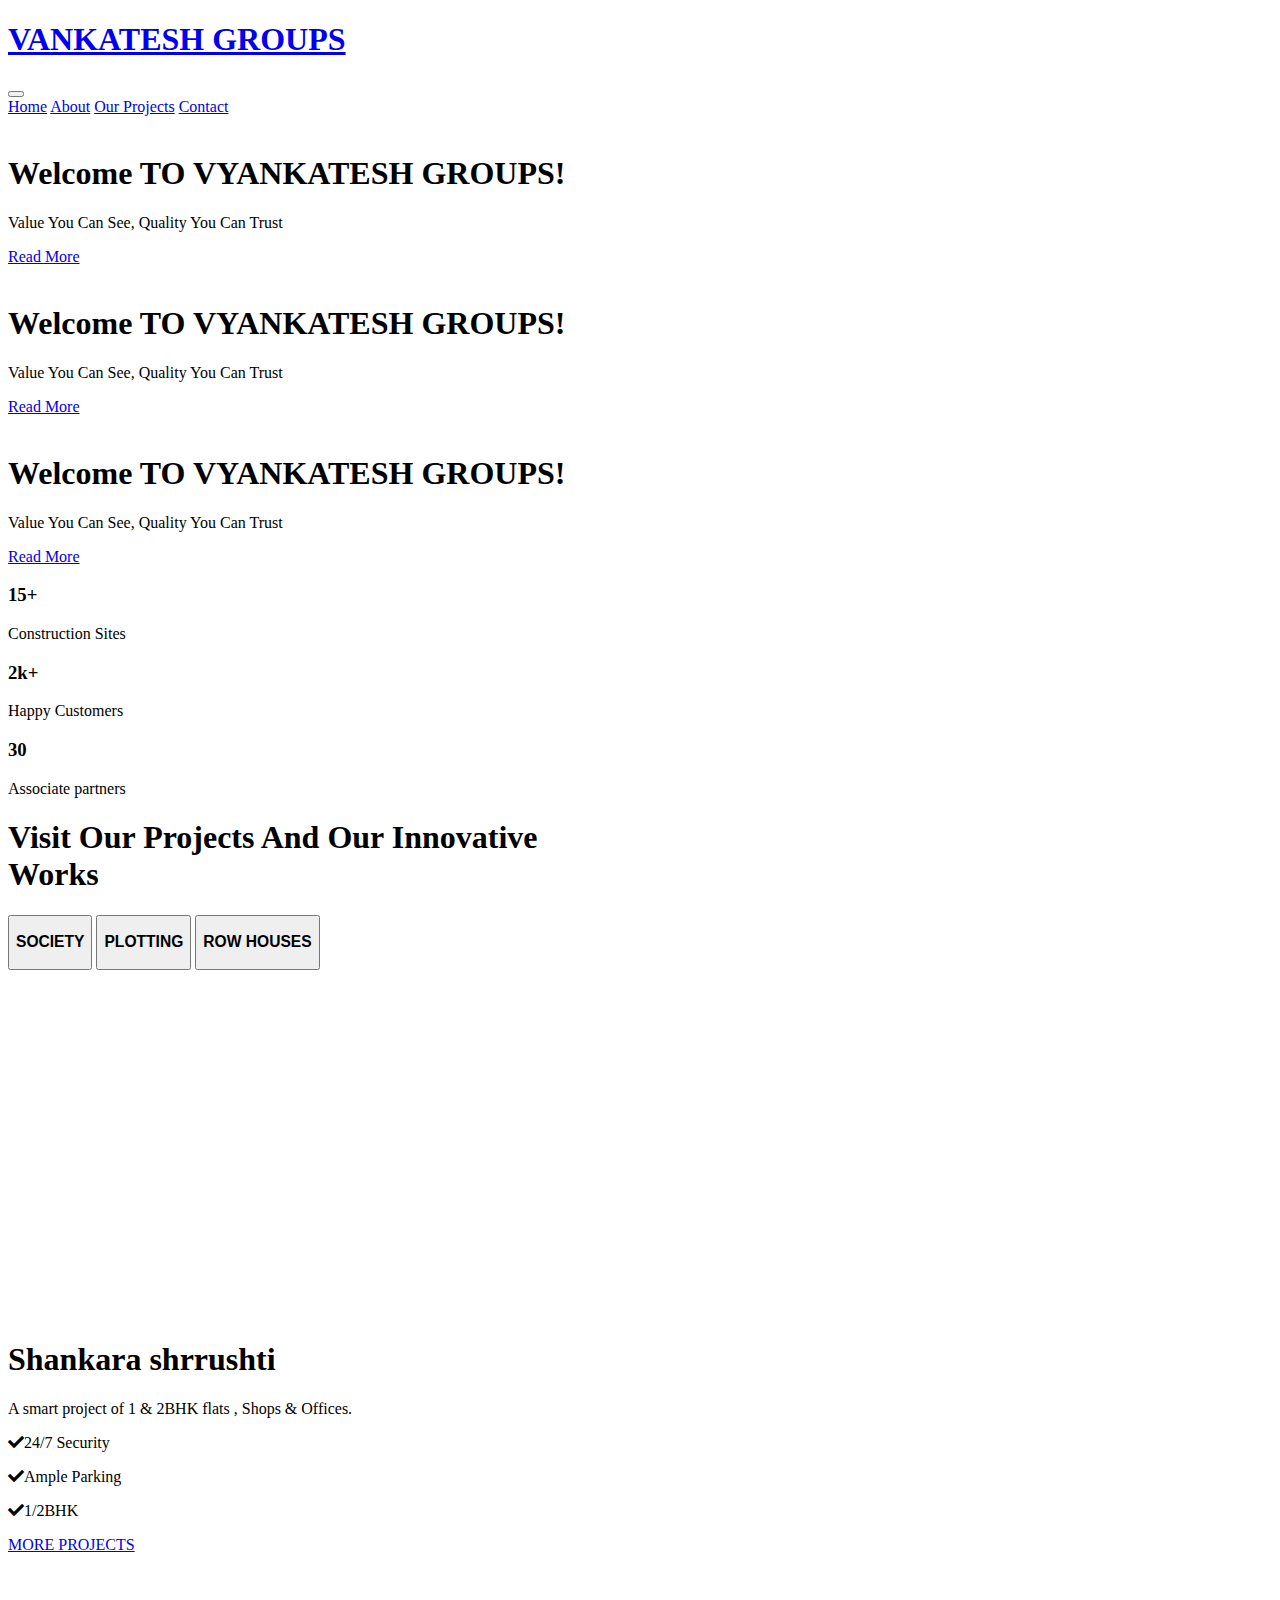
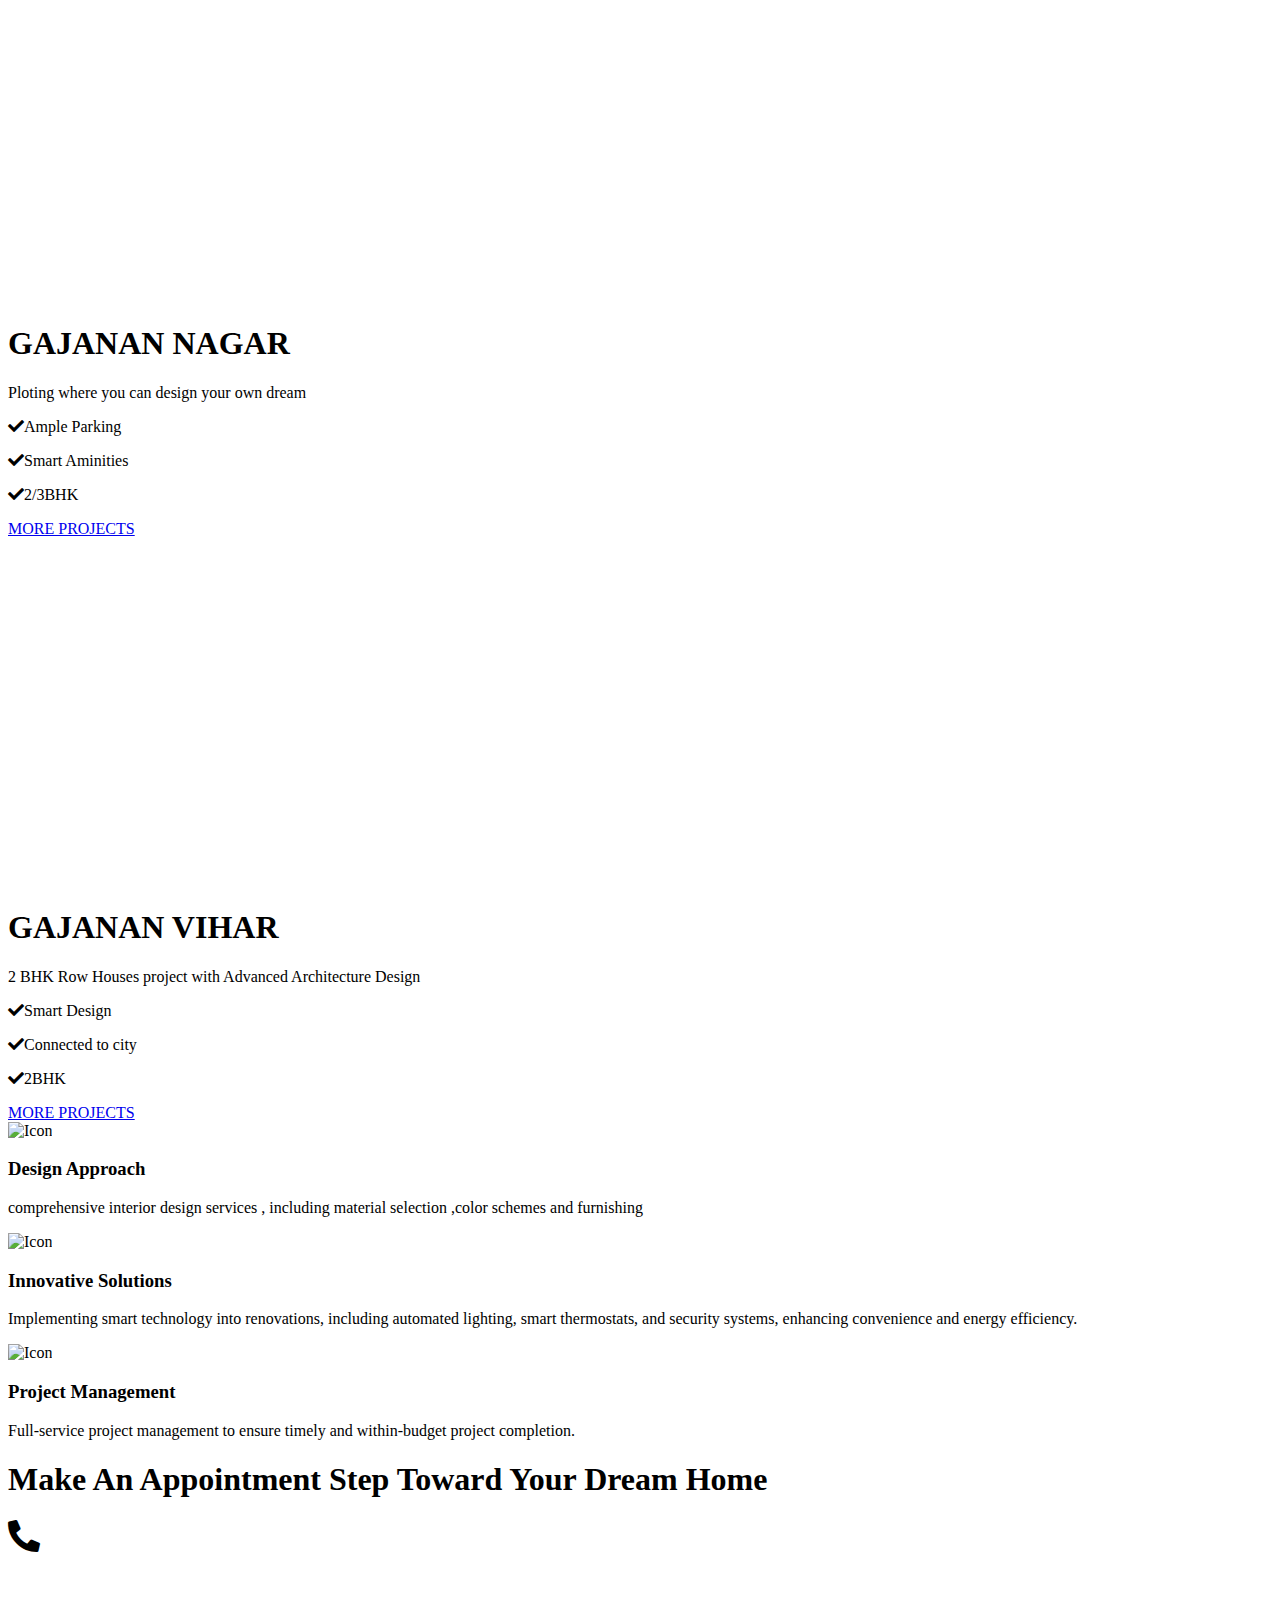
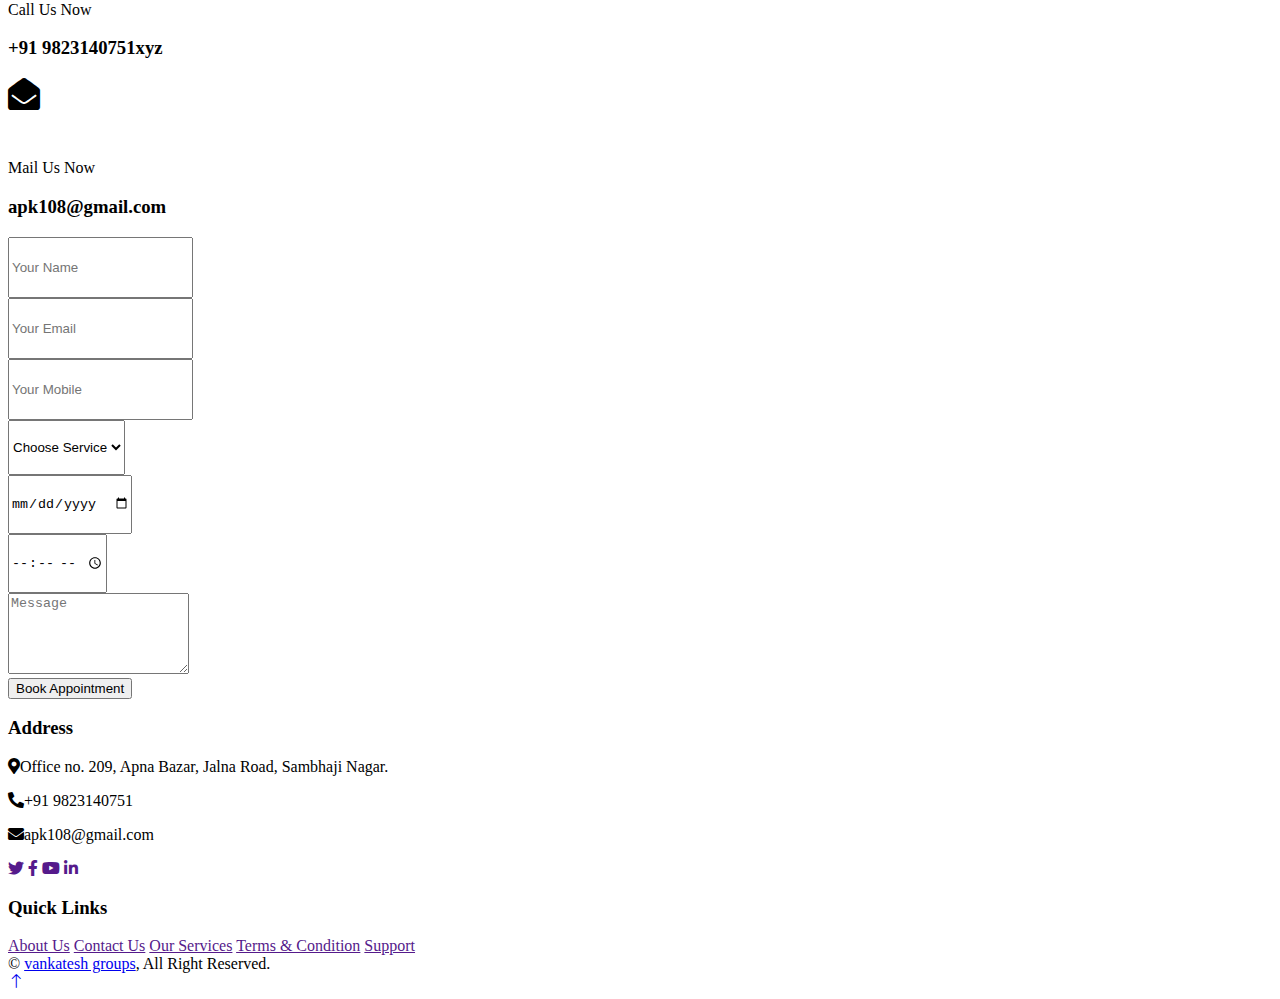
==== public/index.html @ a5950ad2 "smallhtml" ====
<!DOCTYPE html>
<html lang="en">

<head>
    <meta charset="utf-8">
    <title>venkatesh group</title>
    <meta content="width=device-width, initial-scale=1.0" name="viewport">
    <meta content="" name="keywords">
    <meta content="" name="description">

    <!-- Favicon -->
    <link href="img/favicon.ico" rel="icon">

    <!-- Google Web Fonts -->
    <link rel="preconnect" href="https://fonts.googleapis.com">
    <link rel="preconnect" href="https://fonts.gstatic.com" crossorigin>
    <link href="https://fonts.googleapis.com/css2?family=Open+Sans:wght@400;500;600&family=Teko:wght@400;500;600&display=swap" rel="stylesheet">

    <!-- Icon Font Stylesheet -->
    <link href="https://cdnjs.cloudflare.com/ajax/libs/font-awesome/5.10.0/css/all.min.css" rel="stylesheet">
    <link href="https://cdn.jsdelivr.net/npm/bootstrap-icons@1.4.1/font/bootstrap-icons.css" rel="stylesheet">

    <!-- Libraries Stylesheet -->
    <link href="lib/animate/animate.min.css" rel="stylesheet">
    <link href="lib/owlcarousel/assets/owl.carousel.min.css" rel="stylesheet">
    <link href="lib/tempusdominus/css/tempusdominus-bootstrap-4.min.css" rel="stylesheet" />

    <!-- Customized Bootstrap Stylesheet -->
    <link href="css/bootstrap.min.css" rel="stylesheet">

    <!-- Template Stylesheet -->
    <link href="css/style.css" rel="stylesheet">
    
</head>

<body>

   


    <!-- Navbar Start -->
    <nav class="navbar navbar-expand-lg bg-white navbar-light sticky-top py-lg-0 px-lg-5 wow fadeIn" data-wow-delay="0.1s">
        <a href="index.html" class="navbar-brand ms-4 ms-lg-0">
            <h1 class="text-primary m-0">VANKATESH GROUPS</h1> 
    
        </a>
        <button type="button" class="navbar-toggler me-4" data-bs-toggle="collapse" data-bs-target="#navbarCollapse">
            <span class="navbar-toggler-icon"></span>
        </button>
        <div class="collapse navbar-collapse" id="navbarCollapse">
            <div class="navbar-nav ms-auto p-4 p-lg-0">
                <a href="index.html" class="nav-item nav-link active">Home</a>
                <a href="about.html" class="nav-item nav-link">About</a>              
                <a href="/star/our projects.html" class="nav-item nav-link">Our Projects</a>
                    <a href="contact.html" class="nav-item nav-link">Contact</a>
            </div>
           
        </div>
    </nav>
    <!-- Navbar End -->


    <!-- Carousel Start -->
    <div class="container-fluid p-0 pb-5 wow fadeIn" data-wow-delay="0.1s">
        <div class="owl-carousel header-carousel position-relative">
            <div class="owl-carousel-item position-relative" data-dot="<img src='img/carousel-1.jpg'>">
                <img class="img-fluid" src="img/carousel-1.jpg" alt="">
                <div class="owl-carousel-inner">
                    <div class="container">
                        <div class="row justify-content-start">
                            <div class="col-10 col-lg-8">
                                <h1  class="display-1 text-white animated slideInDown">Welcome TO VYANKATESH GROUPS!  </h1>
                                <p class="fs-5 fw-medium text-white mb-4 pb-3">Value You Can See, Quality You Can Trust</p>
                                <a href="about.html" class="btn btn-primary py-3 px-5 animated slideInLeft">Read More</a>
                            </div>
                        </div>
                    </div>
                </div>
            </div>
            <div class="owl-carousel-item position-relative" data-dot="<img src='img/carousel-2.jpg'>">
                <img class="img-fluid" src="img/carousel-2.jpg" alt="">
                <div class="owl-carousel-inner">
                    <div class="container">
                        <div class="row justify-content-start">
                            <div class="col-10 col-lg-8">
                                <h1 class="display-1 text-white animated slideInDown">Welcome TO VYANKATESH GROUPS!  </h1>
                                <p class="fs-5 fw-medium text-white mb-4 pb-3">Value You Can See, Quality You Can Trust </p>
                                <a href="about.html" class="btn btn-primary py-3 px-5 animated slideInLeft">Read More</a>
                            </div>
                        </div>
                    </div>
                </div>
            </div>
            <div class="owl-carousel-item position-relative" data-dot="<img src='img/carousel-3.jpg'>">
                <img class="img-fluid" src="img/carousel-3.jpg" alt="">
                <div class="owl-carousel-inner">
                    <div class="container">
                        <div class="row justify-content-start">
                            <div class="col-10 col-lg-8">
                                <h1 class="display-1 text-white animated slideInDown">Welcome TO VYANKATESH GROUPS!  </h1>
                                <p class="fs-5 fw-medium text-white mb-4 pb-3">Value You Can See, Quality You Can Trust </p>
                                <a href="about.html" class="btn btn-primary py-3 px-5 animated slideInLeft">Read More</a>
                            </div>
                        </div>
                    </div>
                </div>
            </div>
        </div>
    </div>
    <!-- Carousel End -->


    <div class="home__stats">
    
        <div class="home__stat">
            <h3>15+</h3>
            <p>Construction Sites</p>
        </div>
        <div class="home__stat">
            <h3>2k+</h3>
            <p>Happy Customers</p>
        </div>
        <div class="home__stat">
            <h3>30</h3>
            <p>Associate partners</p>
        </div>
       
    </div>


    <!-- Project Start -->
    <div class="container-xxl project py-5">
        <div class="container">
            <div class="text-center mx-auto mb-5 wow fadeInUp" data-wow-delay="0.1s" style="max-width: 600px;">
                <h1 class="display-5 mb-4">Visit Our Projects And Our Innovative Works</h1>
            </div>
            <div class="row g-4 wow fadeInUp" data-wow-delay="0.3s">
                <div class="col-lg-4">
                    <div class="nav nav-pills d-flex justify-content-between w-100 h-100 me-4">
                        <button class="nav-link w-100 d-flex align-items-center text-start p-4 mb-4 active" data-bs-toggle="pill" data-bs-target="#tab-pane-1" type="button">
                            <h3 class="m-0"> SOCIETY</h3>
                        </button>
                        <button class="nav-link w-100 d-flex align-items-center text-start p-4 mb-4" data-bs-toggle="pill" data-bs-target="#tab-pane-2" type="button">
                            <h3 class="m-0">PLOTTING </h3>
                        </button>
                        <button class="nav-link w-100 d-flex align-items-center text-start p-4 mb-4" data-bs-toggle="pill" data-bs-target="#tab-pane-3" type="button">
                            <h3 class="m-0"> ROW HOUSES</h3>
                        </button>
                       
                    </div>
                </div>
                <div class="col-lg-8">
                    <div class="tab-content w-100">
                        <div class="tab-pane fade show active" id="tab-pane-1">
                            <div class="row g-4">
                                <div class="col-md-6" style="min-height: 350px;">
                                    <div class="position-relative h-100">
                                        <img class="position-absolute img-fluid w-100 h-100" src="/PROPERTYPRO/buildingicon.png"
                                            style="object-fit: cover;" alt="">
                                    </div>
                                </div>
                                <div class="col-md-6">
                                    <h1 class="mb-3">Shankara shrrushti</h1>
                                    <p class="mb-4">A smart project of 1 & 2BHK flats , Shops & Offices.</p>
                                    <p><i class="fa fa-check text-primary me-3"></i>24/7 Security</p>
                                    <p><i class="fa fa-check text-primary me-3"></i>Ample Parking</p>
                                    <p><i class="fa fa-check text-primary me-3"></i>1/2BHK</p>
                                    <a href="/star/our projects.html" class="btn btn-primary py-3 px-5 mt-3">MORE PROJECTS</a>
                                </div>
                            </div>
                        </div>
                        <div class="tab-pane fade" id="tab-pane-2">
                            <div class="row g-4">
                                <div class="col-md-6" style="min-height: 350px;">
                                    <div class="position-relative h-100">
                                        <img class="position-absolute img-fluid w-100 h-100" src="/PROPERTYPRO/SOCIETYICON.png"
                                            style="object-fit: cover;" alt="">
                                    </div>
                                </div>
                                <div class="col-md-6">
                                    <h1 class="mb-3">GAJANAN NAGAR</h1>
                                    <p class="mb-4">Ploting where you can design your own dream</p>
                                    <p><i class="fa fa-check text-primary me-3"></i>Ample Parking</p>
                                    <p><i class="fa fa-check text-primary me-3"></i>Smart Aminities</p>
                                    <p><i class="fa fa-check text-primary me-3"></i>2/3BHK</p>
                                    <a href="/star/our projects.html" class="btn btn-primary py-3 px-5 mt-3">MORE PROJECTS</a>
                                </div>
                            </div>
                        </div>
                        <div class="tab-pane fade" id="tab-pane-3">
                            <div class="row g-4">
                                <div class="col-md-6" style="min-height: 350px;">
                                    <div class="position-relative h-100">
                                        <img class="position-absolute img-fluid w-100 h-100" src="/PROPERTYPRO/ROWHOUSEICON.png"
                                            style="object-fit: cover;" alt="">
                                    </div>
                                </div>
                                <div class="col-md-6">
                                    <h1 class="mb-3">GAJANAN VIHAR</h1>
                                    <p class="mb-4">2 BHK Row Houses project with Advanced Architecture Design</p>
                                    <p><i class="fa fa-check text-primary me-3"></i>Smart Design</p>
                                    <p><i class="fa fa-check text-primary me-3"></i>Connected to city</p>
                                    <p><i class="fa fa-check text-primary me-3"></i>2BHK</p>
                                    <a href="/star/our projects.html" class="btn btn-primary py-3 px-5 mt-3">MORE PROJECTS</a>
                                </div>
                            </div>
                        </div>
                      
                    </div>
                </div>
            </div>
        </div>
    </div>
    <!-- Project End -->
</form>


    <!-- Facts Start -->
    <div class="container-xxl py-5">
        <div class="container pt-5">
            <div class="row g-4">
                <div class="col-lg-4 col-md-6 wow fadeInUp" data-wow-delay="0.1s">
                    <div class="fact-item text-center bg-light h-100 p-5 pt-0">
                        <div class="fact-icon">
                            <img src="img/icons/icon-2.png" alt="Icon">
                        </div>
                        <h3 class="mb-3">Design Approach</h3>
                        <p class="mb-0">comprehensive interior design services , including material selection ,color schemes and furnishing</p>
                    </div>
                </div>
                <div class="col-lg-4 col-md-6 wow fadeInUp" data-wow-delay="0.3s">
                    <div class="fact-item text-center bg-light h-100 p-5 pt-0">
                        <div class="fact-icon">
                            <img src="img/icons/icon-3.png" alt="Icon">
                        </div>
                        <h3 class="mb-3">Innovative Solutions</h3>
                        <p class="mb-0">Implementing smart technology into renovations, including automated lighting, smart thermostats, and security systems, enhancing convenience and energy efficiency.</p>
                    </div>
                </div>
                <div class="col-lg-4 col-md-6 wow fadeInUp" data-wow-delay="0.5s">
                    <div class="fact-item text-center bg-light h-100 p-5 pt-0">
                        <div class="fact-icon">
                            <img src="img/icons/icon-4.png" alt="Icon">
                        </div>
                        <h3 class="mb-3">Project Management</h3>
                        <p class="mb-0">Full-service project management to ensure timely and within-budget project completion.</p>
                    </div>
                </div>
            </div>
        </div>
    </div>
    <!-- Facts End -->


    <!-- About Start -->
    <!-- <div class="container-xxl py-5">
        <div class="container">
            <div class="row g-5">
                <div class="col-lg-6 wow fadeIn" data-wow-delay="0.1s">
                    <div class="about-img">
                        <img class="img-fluid" src="/PROPERTYPRO/buildingicon.png" alt="">
                        <img class="img-fluid" src="/PROPERTYPRO/icon@1.png" alt="">
                    </div>
                </div>
                <div class="col-lg-6 wow fadeIn" data-wow-delay="0.5s">
                    
                    <h1 class="display-5 mb-4">A Creative Architecture Agency For Your Dream Home</h1>
                    <p>TEXTS YOU WANT MAN</p>
                    <p class="mb-4">TEXTS YOU WANT MAN</p>
                    <div class="d-flex align-items-center mb-5">
                        <div class="d-flex flex-shrink-0 align-items-center justify-content-center border border-5 border-primary" style="width: 120px; height: 120px;">
                            <h1 class="display-1 mb-n2" data-toggle="counter-up">20</h1>
                        </div>
                        <div class="ps-4">
                            <h3>Years</h3>
                            <h3>Working</h3>
                            <h3 class="mb-0">Experience</h3>
                        </div>
                    </div>
                    <a class="btn btn-primary py-3 px-5" href="about.html">Read More</a>
                </div>
            </div>
        </div>
    </div> -->
    <!-- About End -->


    <!-- Service Start -->
    <!-- <div class="container-xxl py-5">
        <div class="container">
            <div class="text-center mx-auto mb-5 wow fadeInUp" data-wow-delay="0.1s" style="max-width: 600px;">
                
                <h1 class="display-5 mb-4">SERVICES WE PROVIDE</h1>
            </div>
            <div class="row g-4">
                <div class="col-lg-4 col-md-6 wow fadeInUp" data-wow-delay="0.1s">
                    <div class="service-item d-flex position-relative text-center h-100">
                       
                        <div class="service-text p-5">
                            <img class="mb-4" src="img/icons/icon-5.png" alt="Icon">
                            <h3 class="mb-3">Custom Architecture</h3>
                            <p class="mb-4">Comprehensive interior design services, including material selection, color schemes, and furnishings.</p>
                           
                        </div>
                    </div>
                </div>
                <div class="col-lg-4 col-md-6 wow fadeInUp" data-wow-delay="0.3s">
                    <div class="service-item d-flex position-relative text-center h-100">
                      
                        <div class="service-text p-5">
                            <img class="mb-4" src="img/icons/icon-6.png" alt="Icon">
                            <h3 class="mb-3">3D Visualization & Rendering</h3>
                            <p class="mb-4">High-quality 3D renderings to help clients visualize the final project before construction begins.</p>
                           
                        </div>
                    </div>
                </div>
                <div class="col-lg-4 col-md-6 wow fadeInUp" data-wow-delay="0.5s">
                    <div class="service-item d-flex position-relative text-center h-100">
                        
                        <div class="service-text p-5">
                            <img class="mb-4" src="img/icons/icon-7.png" alt="Icon">
                            <h3 class="mb-3">Space Planning</h3>
                            <p class="mb-4">Efficient layouts to optimize space utilization for residence and commercial properties</p>
                           
                        </div>
                    </div>
                </div>
                <div class="col-lg-4 col-md-6 wow fadeInUp" data-wow-delay="0.1s">
                    <div class="service-item d-flex position-relative text-center h-100">
                        
                        <div class="service-text p-5">
                            <img class="mb-4" src="img/icons/icon-8.png" alt="Icon">
                            <h3 class="mb-3">Interior Design</h3>
                            <p class="mb-4">comprehensive interior design services , including material selection ,color schemes and furnishing</p>
                          
                        </div>
                    </div>
                </div>
                <div class="col-lg-4 col-md-6 wow fadeInUp" data-wow-delay="0.3s">
                    <div class="service-item d-flex position-relative text-center h-100">
                        
                        <div class="service-text p-5">
                            <img class="mb-4" src="img/icons/icon-9.png" alt="Icon">
                            <h3 class="mb-3">Renovation</h3>
                            <p class="mb-4">Expertise in transforming existing spaces to meet modern needs and aesthetics.</p>
                          
                        </div>
                    </div>
                </div>
                <div class="col-lg-4 col-md-6 wow fadeInUp" data-wow-delay="0.5s">
                    <div class="service-item d-flex position-relative text-center h-100">
                        
                        <div class="service-text p-5">
                            <img class="mb-4" src="img/icons/icon-10.png" alt="Icon">
                            <h3 class="mb-3">Construction</h3>
                            <p class="mb-4">Professional consultations to guide clients through the design and development process.</p>
                           
                        </div>
                    </div>
                </div>
            </div>
        </div>
    </div> -->
    <!-- Service End -->

 <!-- Appointment Start -->
<div class="container-xxl py-5">
    <div class="container">
        <div class="row g-5">
            <div class="col-lg-6 wow fadeInUp" data-wow-delay="0.1s">
                <h1 class="display-5 mb-4">Make An Appointment Step Toward Your Dream Home</h1>
                <p class="mb-4"></p>
                <div class="row g-4">
                    <div class="col-12">
                        <div class="d-flex">
                            <div class="d-flex flex-shrink-0 align-items-center justify-content-center bg-light" style="width: 65px; height: 65px;">
                                <i class="fa fa-2x fa-phone-alt text-primary"></i>
                            </div>
                            <div class="ms-4">
                                <p class="mb-2">Call Us Now</p>
                                <h3 class="mb-0">+91 9823140751xyz</h3>
                            </div>
                        </div>
                    </div>
                    <div class="col-12">
                        <div class="d-flex">
                            <div class="d-flex flex-shrink-0 align-items-center justify-content-center bg-light" style="width: 65px; height: 65px;">
                                <i class="fa fa-2x fa-envelope-open text-primary"></i>
                            </div>
                            <div class="ms-4">
                                <p class="mb-2">Mail Us Now</p>
                                <h3 class="mb-0">apk108@gmail.com</h3>
                            </div>
                        </div>
                    </div>
                </div>
            </div>
            
            <!-- Form with Backend Integration -->
            <div class="col-lg-6 wow fadeInUp" data-wow-delay="0.5s">
                <form method="POST" action="/book_appointment">
                    <div class="row g-3">
                        <div class="col-12 col-sm-6">
                            <input type="text" class="form-control" name="name" placeholder="Your Name" style="height: 55px;" required>
                        </div>
                        <div class="col-12 col-sm-6">
                            <input type="email" class="form-control" name="email" placeholder="Your Email" style="height: 55px;" required>
                        </div>
                        <div class="col-12 col-sm-6">
                            <input type="text" class="form-control" name="mobile" placeholder="Your Mobile" style="height: 55px;" required>
                        </div>
                        <div class="col-12 col-sm-6">
                            <select class="form-select" name="service_type" style="height: 55px;" required>
                                <option selected disabled>Choose Service</option>
                                <option value="BOOKING">BOOKING</option>
                                <option value="ENQUIRY">ENQUIRY</option>
                            </select>
                        </div>
                        <div class="col-12 col-sm-6">
                            <input type="date" class="form-control" name="appointment_date" style="height: 55px;" required>
                        </div>
                        <div class="col-12 col-sm-6">
                            <input type="time" class="form-control" name="appointment_time" style="height: 55px;" required>
                        </div>
                        <div class="col-12">
                            <textarea class="form-control" name="message" rows="5" placeholder="Message" required></textarea>
                        </div>
                        <div class="col-12">
                            <button class="btn btn-primary w-100 py-3" type="submit">Book Appointment</button>
                        </div>
                    </div>
                </form>
            </div>
        </div>
    </div>
</div>
<!-- Appointment End -->


    

    <!-- Footer Start -->
    <div class="container-fluid bg-dark text-body footer mt-5 pt-5 px-0 wow fadeIn" data-wow-delay="0.1s">
        <div class="container py-5">
            <div class="row g-5">
                <div class="col-lg-3 col-md-6">
                    <h3 class="text-light mb-4">Address</h3>
                    <p class="mb-2"><i class="fa fa-map-marker-alt text-primary me-3"></i>Office no. 209, Apna Bazar, Jalna Road, Sambhaji Nagar.</p>
                    <p class="mb-2"><i class="fa fa-phone-alt text-primary me-3"></i>+91 9823140751</p>
                    <p class="mb-2"><i class="fa fa-envelope text-primary me-3"></i>apk108@gmail.com</p>
                    <div class="d-flex pt-2">
                        <a class="btn btn-square btn-outline-body me-1" href=""><i class="fab fa-twitter"></i></a>
                        <a class="btn btn-square btn-outline-body me-1" href=""><i class="fab fa-facebook-f"></i></a>
                        <a class="btn btn-square btn-outline-body me-1" href=""><i class="fab fa-youtube"></i></a>
                        <a class="btn btn-square btn-outline-body me-0" href=""><i class="fab fa-linkedin-in"></i></a>
                    </div>
                </div>
               
                <div class="col-lg-3 col-md-6">
                    <h3 class="text-light mb-4">Quick Links</h3>
                    <a class="btn btn-link" href="">About Us</a>
                    <a class="btn btn-link" href="">Contact Us</a>
                    <a class="btn btn-link" href="">Our Services</a>
                    <a class="btn btn-link" href="">Terms & Condition</a>
                    <a class="btn btn-link" href="">Support</a>
                </div>
                
            </div>
        </div>
        <div class="container-fluid copyright">
            <div class="container">
                <div class="row">
                    <div class="col-md-6 text-center text-md-start mb-3 mb-md-0">
                        &copy; <a href="#">vankatesh groups</a>, All Right Reserved.
                    </div>
                </div>
            </div>
        </div>
    </div>
    <!-- Footer End -->


    <!-- Back to Top -->
    <a href="#" class="btn btn-lg btn-primary btn-lg-square back-to-top"><i class="bi bi-arrow-up"></i></a>


    <!-- JavaScript Libraries -->
    <script src="https://code.jquery.com/jquery-3.4.1.min.js"></script>
    <script src="https://cdn.jsdelivr.net/npm/bootstrap@5.0.0/dist/js/bootstrap.bundle.min.js"></script>
    <script src="lib/wow/wow.min.js"></script>
    <script src="lib/easing/easing.min.js"></script>
    <script src="lib/waypoints/waypoints.min.js"></script>
    <script src="lib/counterup/counterup.min.js"></script>
    <script src="lib/owlcarousel/owl.carousel.min.js"></script>
    <script src="lib/tempusdominus/js/moment.min.js"></script>
    <script src="lib/tempusdominus/js/moment-timezone.min.js"></script>
    <script src="lib/tempusdominus/js/tempusdominus-bootstrap-4.min.js"></script>

    <!-- Template Javascript -->
    <script src="js/main.js"></script>
</body>

</html>
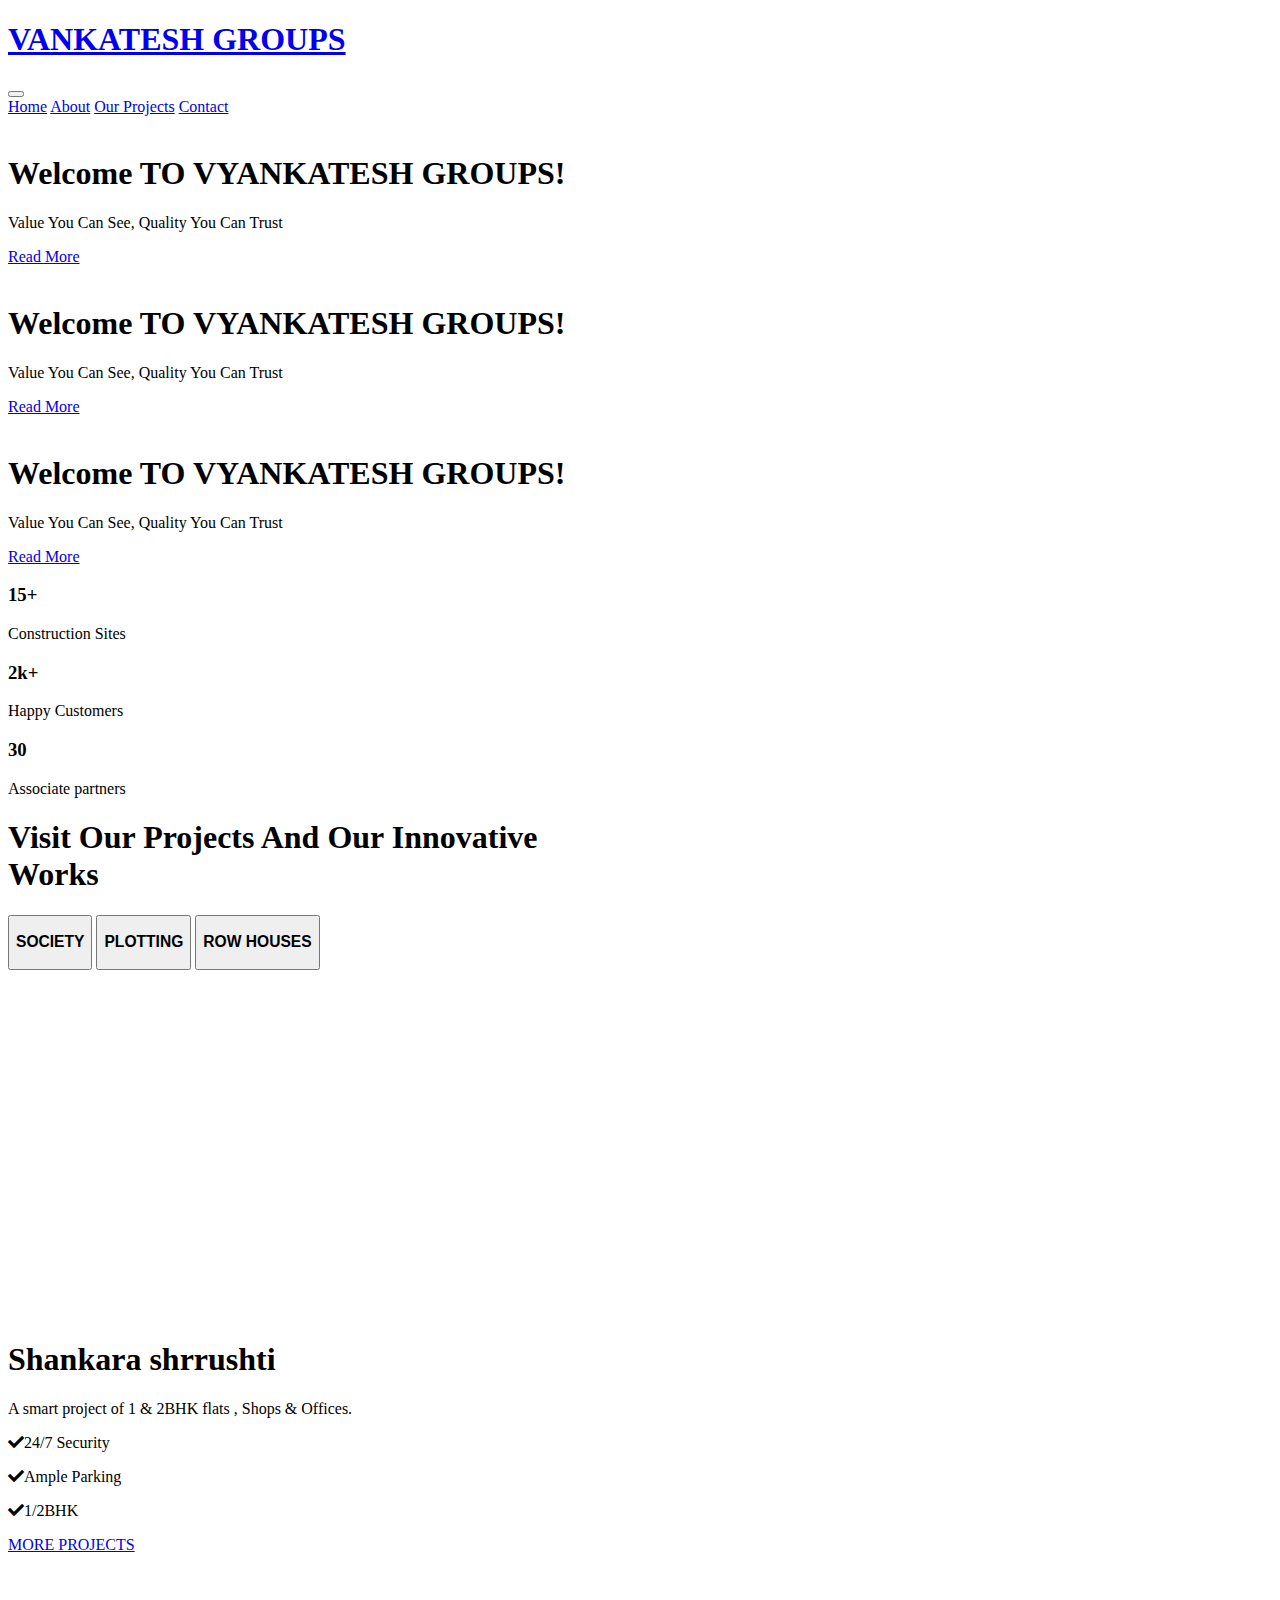
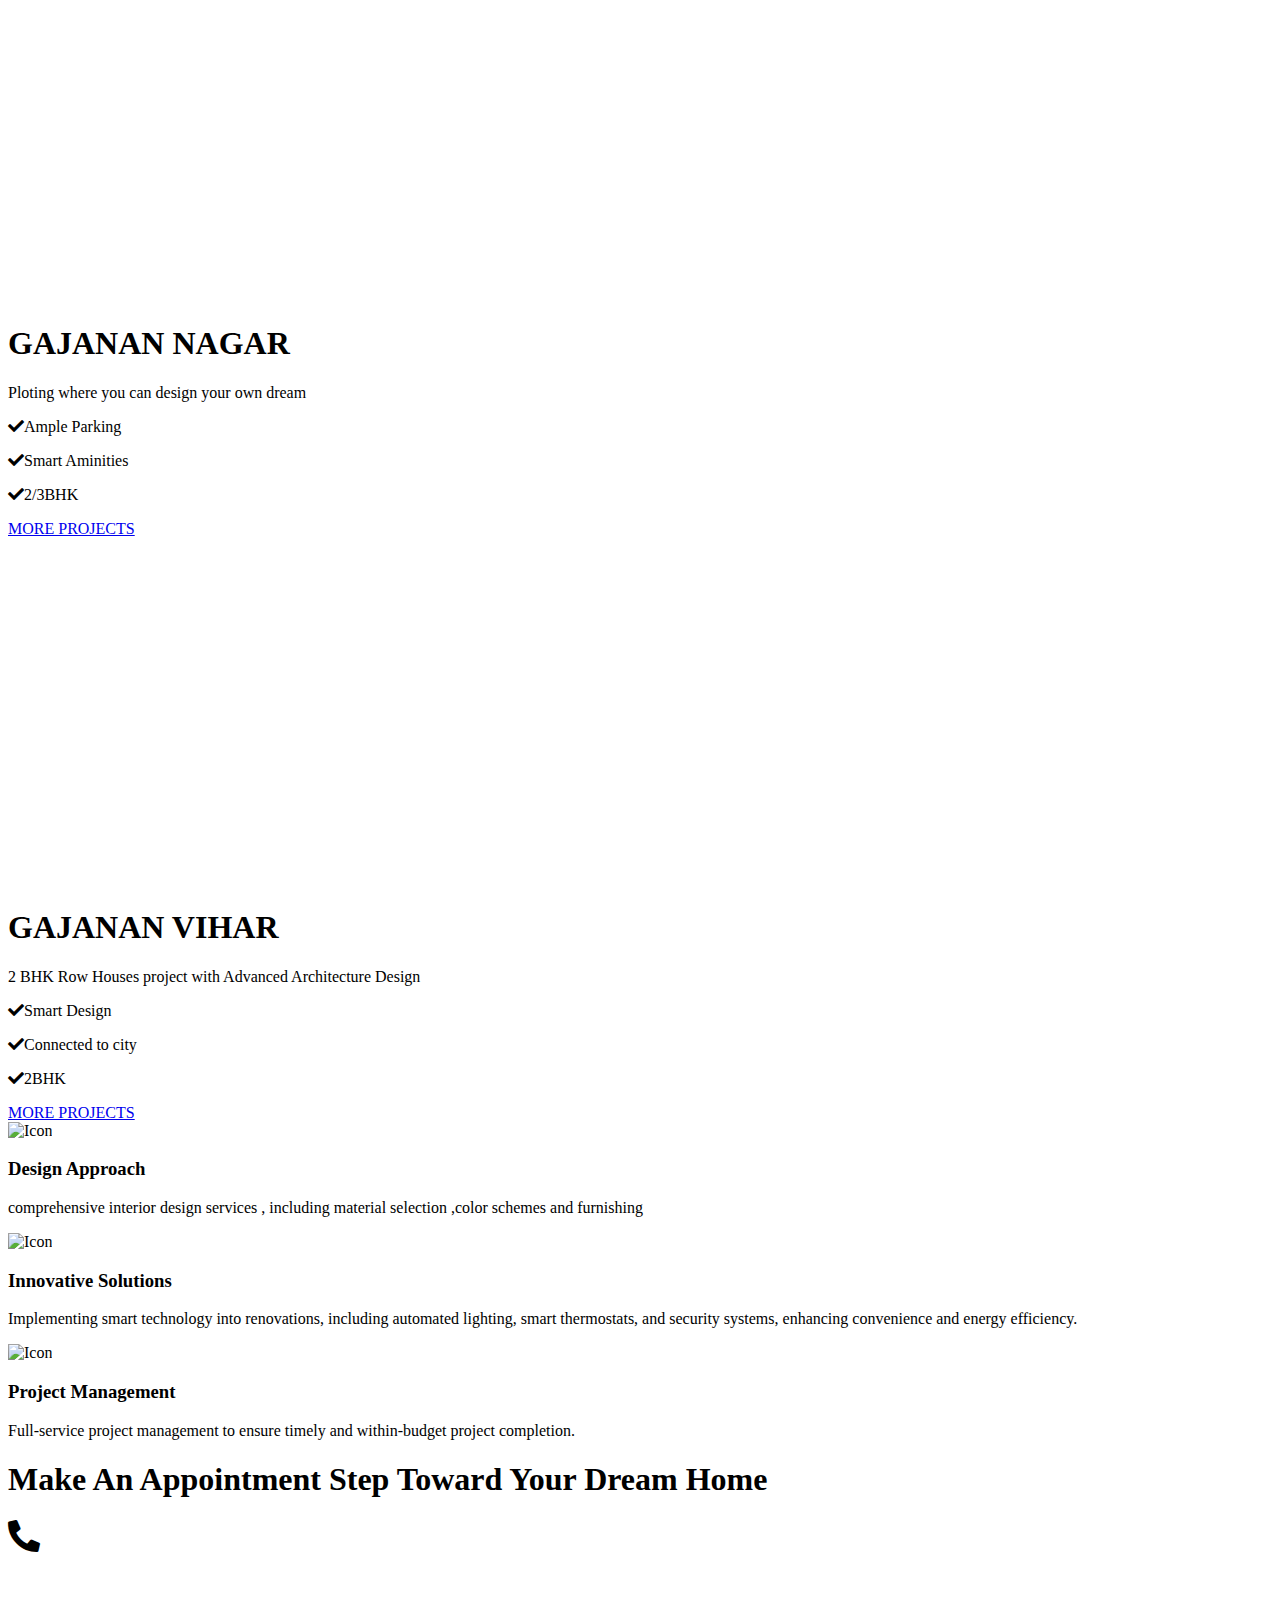
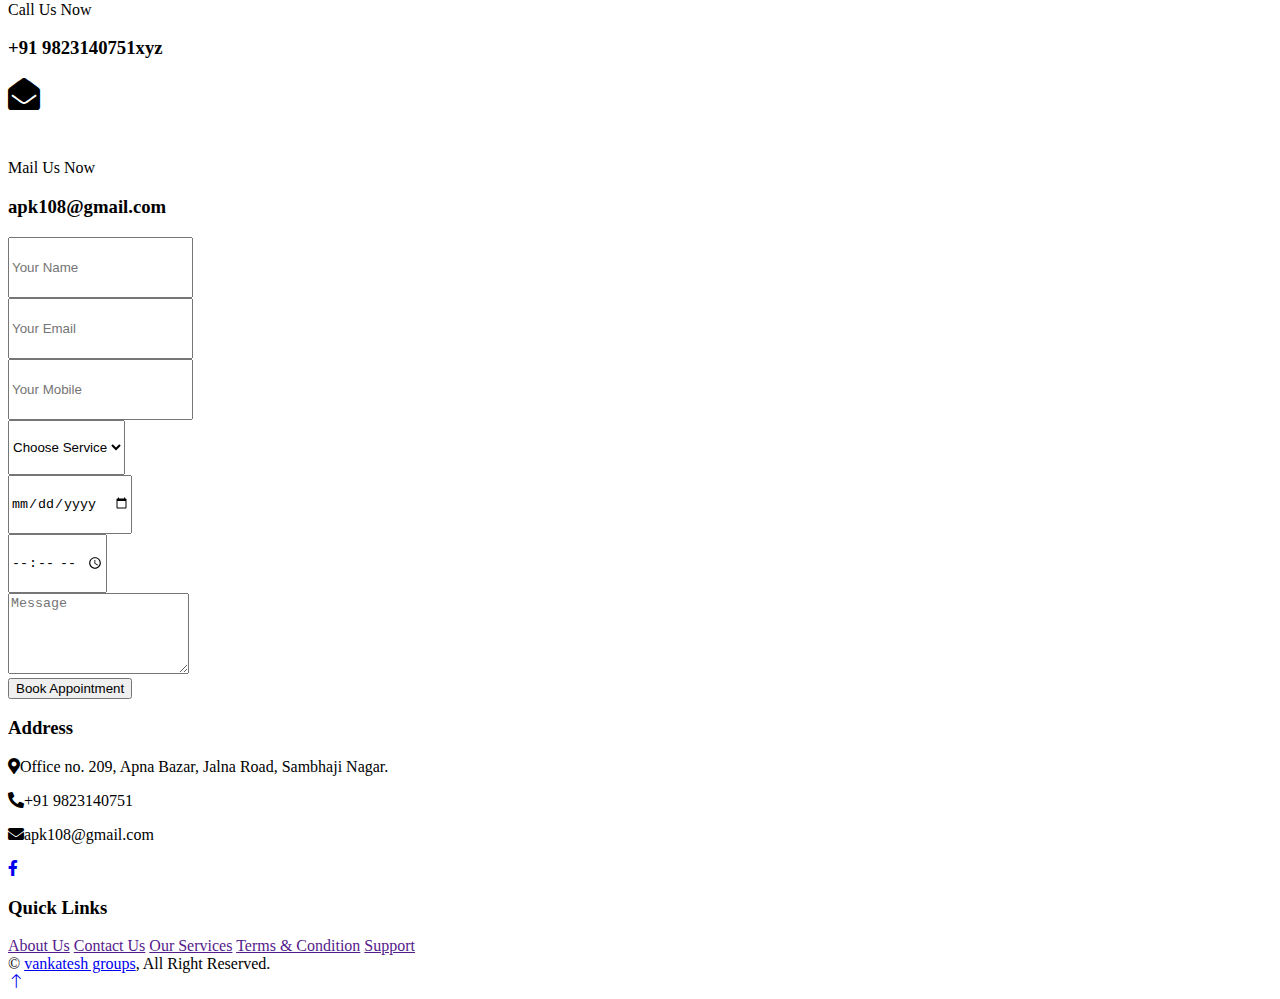
==== commit db2a19f3: "vyankatesh" ====
--- a/public/index.html
+++ b/public/index.html
@@ -3,7 +3,7 @@
 
 <head>
     <meta charset="utf-8">
-    <title>venkatesh group</title>
+    <title>vyankatesh group</title>
     <meta content="width=device-width, initial-scale=1.0" name="viewport">
     <meta content="" name="keywords">
     <meta content="" name="description">
@@ -128,7 +128,7 @@
     </div>
 
 
-    <!-- Project Start -->
+    <!-- Project -->
     <div class="container-xxl project py-5">
         <div class="container">
             <div class="text-center mx-auto mb-5 wow fadeInUp" data-wow-delay="0.1s" style="max-width: 600px;">
@@ -450,10 +450,9 @@
                     <p class="mb-2"><i class="fa fa-phone-alt text-primary me-3"></i>+91 9823140751</p>
                     <p class="mb-2"><i class="fa fa-envelope text-primary me-3"></i>apk108@gmail.com</p>
                     <div class="d-flex pt-2">
-                        <a class="btn btn-square btn-outline-body me-1" href=""><i class="fab fa-twitter"></i></a>
-                        <a class="btn btn-square btn-outline-body me-1" href=""><i class="fab fa-facebook-f"></i></a>
-                        <a class="btn btn-square btn-outline-body me-1" href=""><i class="fab fa-youtube"></i></a>
-                        <a class="btn btn-square btn-outline-body me-0" href=""><i class="fab fa-linkedin-in"></i></a>
+                        
+                        <a class="btn btn-square btn-outline-body me-1" href="https://www.facebook.com/vyankateshgroup/"><i class="fab fa-facebook-f"></i></a>
+                       
                     </div>
                 </div>
                
